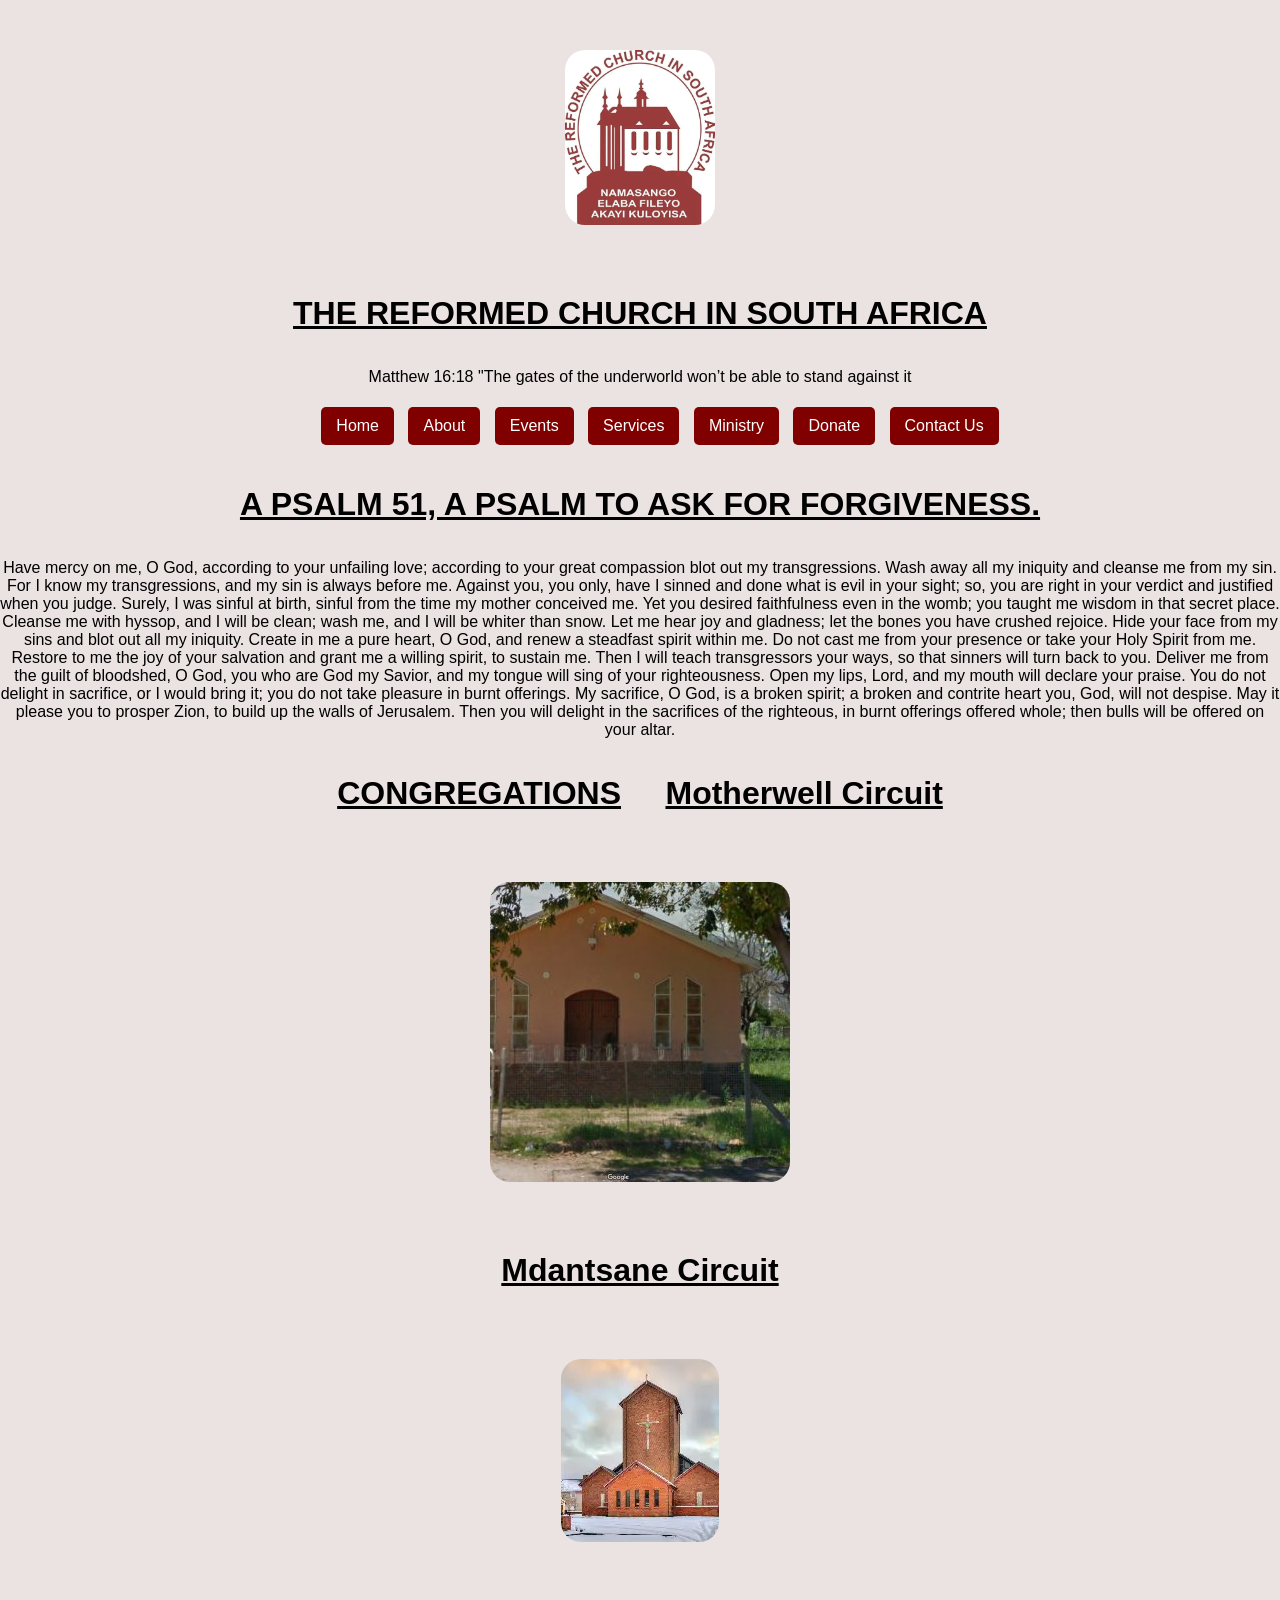
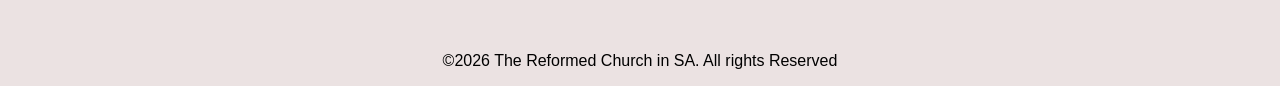
==== index.html @ bf6733ec "IWED POE P2 This is my POE" ====
<!DOCTYPE html>
<html lang="en">
<head>
    <meta charset="UTF-8">
    <meta name="viewport" content="width=device-width, initial-scale=1.0">
    <title>Home</title>
    <link rel="stylesheet" href="./css/style.css">
</head>
<body>
       

   <img src="images/church logo.webp" alt="image" width="150">  
   <h1>THE REFORMED CHURCH IN SOUTH AFRICA</h1>
        <p> Matthew 16:18 "The gates of the underworld won’t be able to stand against it</p1>
    
    <nav>
   <ul>
       <a href="./index.html">Home</a>
        <a href="./pages/about.html">About</a>
        <a href="./pages/Events.html">Events</a>
        <a href="/pages/Services.html">Services</a>
        <a href="./pages/ministry.html">Ministry</a>
        <a href="./pages/donate.html">Donate</a>
        <a href="./pages/contact.html">Contact Us</a>
       </ul>
    </nav>

    <h1>A PSALM 51, A PSALM TO ASK FOR FORGIVENESS.</h1>
    <P>Have mercy on me, O God, according to your unfailing love; according to your great compassion blot out my transgressions. Wash away all my iniquity and cleanse me from my sin. For I know my transgressions, and my sin is always before me. Against you, you only, have I sinned and done what is evil in your sight; so, you are right in your verdict and justified when you judge. Surely, I was sinful at birth, sinful from the time my mother conceived me. Yet you desired faithfulness even in the womb; you taught me wisdom in that secret place. Cleanse me with hyssop, and I will be clean; wash me, and I will be whiter than snow. Let me hear joy and gladness; let the bones you have crushed rejoice. Hide your face from my sins and blot out all my iniquity. Create in me a pure heart, O God, and renew a steadfast spirit within me. Do not cast me from your presence or take your Holy Spirit from me. Restore to me the joy of your salvation and grant me a willing spirit, to sustain me. Then I will teach transgressors your ways, so that sinners will turn back to you. Deliver me from the guilt of bloodshed, O God, you who are God my Savior, and my tongue will sing of your righteousness. Open my lips, Lord, and my mouth will declare your praise. You do not delight in sacrifice, or I would bring it; you do not take pleasure in burnt offerings. My sacrifice, O God, is a broken spirit; a broken and contrite heart you, God, will not despise. May it please you to prosper Zion, to build up the walls of Jerusalem. Then you will delight in the sacrifices of the righteous, in burnt offerings offered whole; then bulls will be offered on your altar.</P>
   

<h1>CONGREGATIONS</h1>
    <h1>Motherwell Circuit</h1>                          
<img src="images/Ibhayi Circuit.jpg" alt="image">

<h1>Mdantsane Circuit</h1>
<img src="images/Church.webp" alt="image">

<h1></h1>


    <footer>
<p>&copy;2026 The Reformed Church in SA. All rights Reserved</p>
    </footer>

</body>
</html>
---- css/style.css ----
/*Default styles*/
body {
    margin: 0;
    padding: 0;
    font-family: Arial, sans-serif;
    background-color: rgb(235, 226, 226);
    text-align: center;
}
/*Navigation Links*/
a{
    text-decoration: none;
    color: white;
    background-color: maroon;
    padding: 10px 15px;
    margin: 5px;
    display: inline-block;
    border-radius: 5px;
}
a:hover{
    background-color: rgb(143, 13, 13);
}
/*Main heading h1*/
h1, h2{
    color: black;
    text-align: center;
    text-decoration: underline;
    margin: 20px;
    display: inline-block;
}
/*Paragraph*/
p{
    text-align: center justify;
    font: 20px;
    font-style: normal;
}
/*Image styling */
img{
    display: block;
    margin: 50px auto;
    max-width: 300px;
    height: auto;
    border-radius: 20px;
}

/*Image*/
.images {
    display: flex;
    justify-content: center;
    align-items: center;
    gap: 10px;
}

/*Image*/
.images img{
   height: 300px;
   border-radius: 10px;
   border: 2px solid mintcream;
}
/*Shared container styling*/
.map-container, 
.form-container {
    width: 80%;
margin: 30px auto;
border-radius: 10px;
overflow: hidden; 
box-shadow: 0 0 10px rgba(0, 0, 0, 0.1);
}
/* Google Form iFrame*/
.form-container iframe {
width: 100%;
height: 600px;
border: none;
}
/* Optional: Headings above embeds*/
.embeded-title {
    text-align: center;
    margin: 20px;
    color: #333;
}
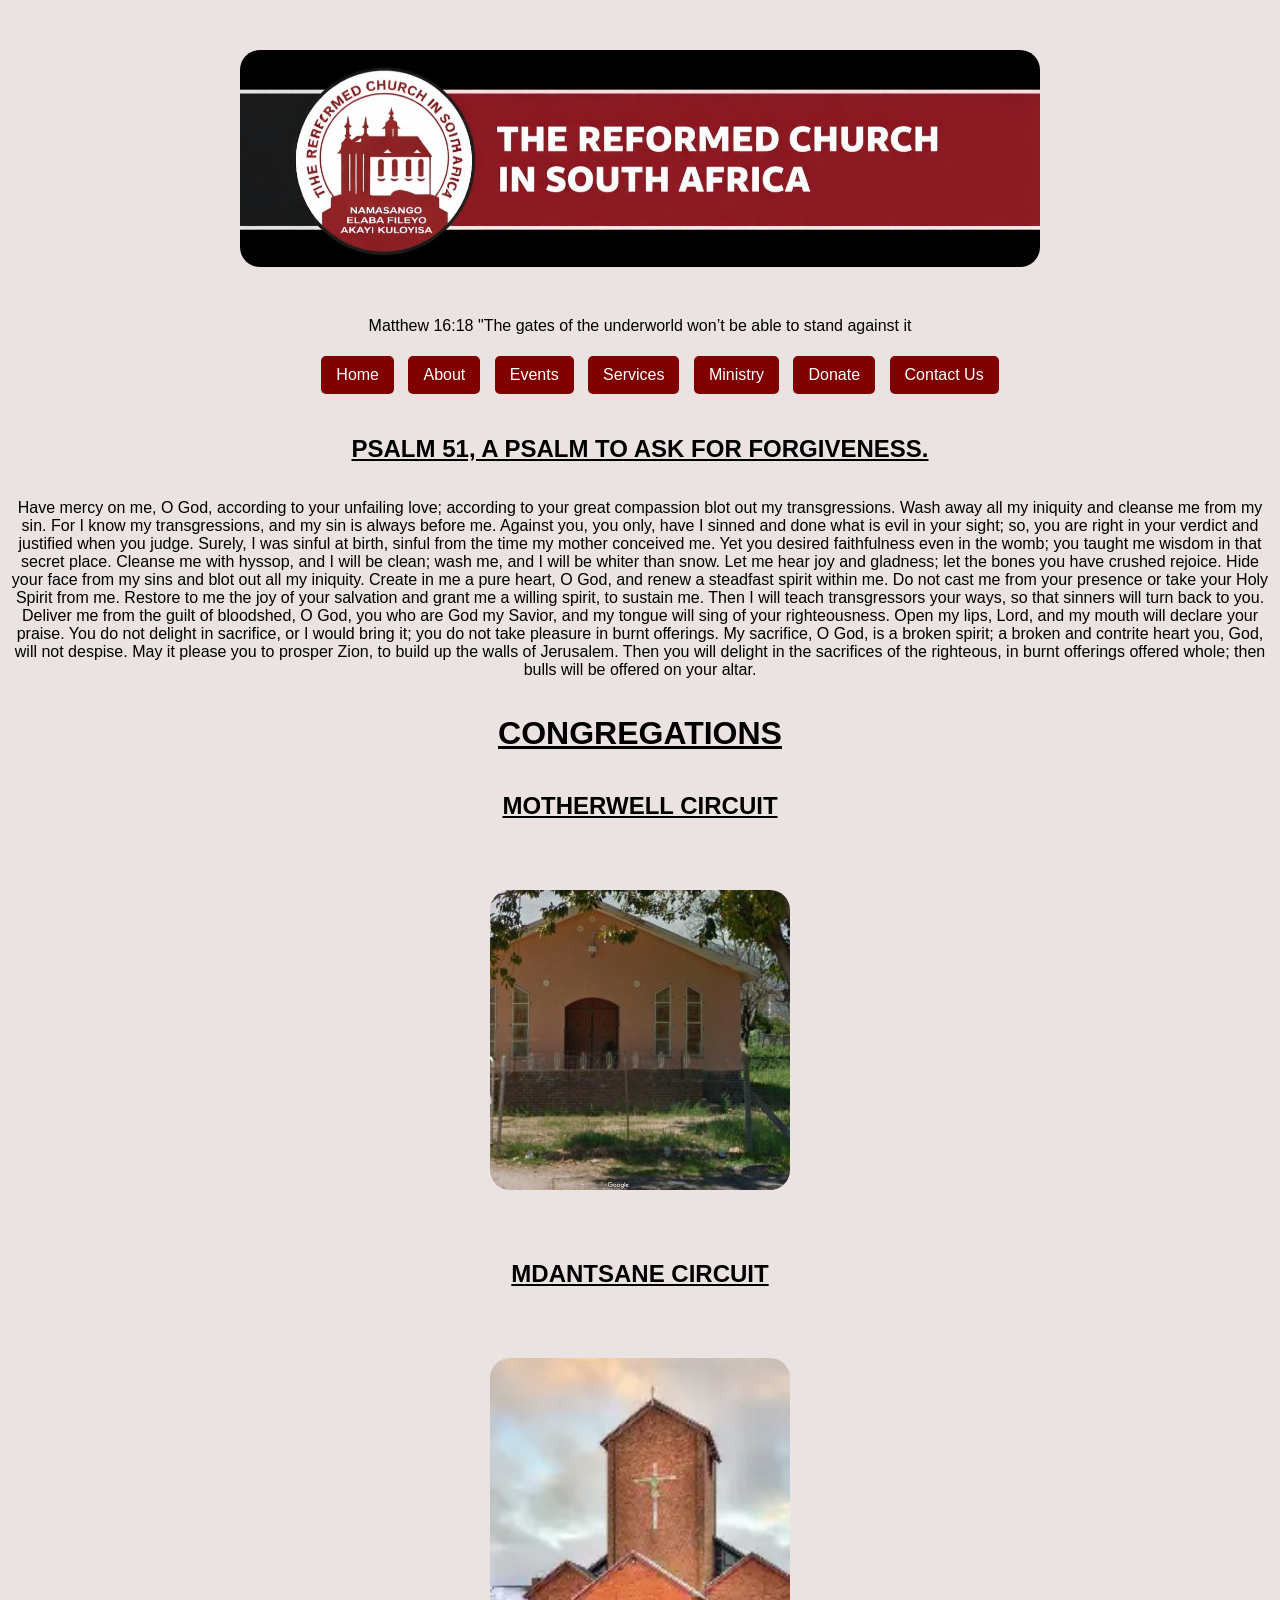
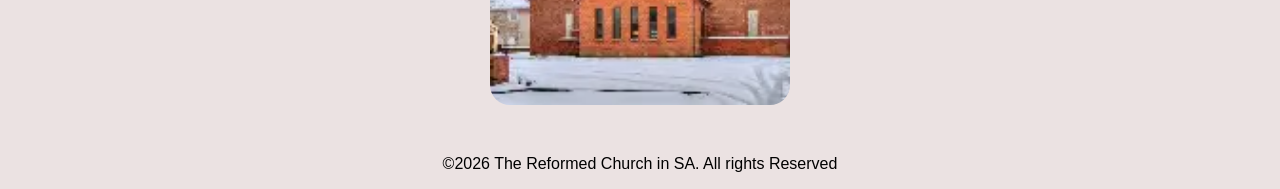
==== commit 0c3cd57c: "added project" ====
--- a/index.html
+++ b/index.html
@@ -9,8 +9,8 @@
 <body>
        
 
-   <img src="images/church logo.webp" alt="image" width="150">  
-   <h1>THE REFORMED CHURCH IN SOUTH AFRICA</h1>
+   <img src="images/New Logo.jpeg" alt="image" width="800" height="400">  
+   
         <p> Matthew 16:18 "The gates of the underworld won’t be able to stand against it</p1>
     
     <nav>
@@ -25,18 +25,18 @@
        </ul>
     </nav>
 
-    <h1>A PSALM 51, A PSALM TO ASK FOR FORGIVENESS.</h1>
+    <h2>PSALM 51, A PSALM TO ASK FOR FORGIVENESS.</h2>
     <P>Have mercy on me, O God, according to your unfailing love; according to your great compassion blot out my transgressions. Wash away all my iniquity and cleanse me from my sin. For I know my transgressions, and my sin is always before me. Against you, you only, have I sinned and done what is evil in your sight; so, you are right in your verdict and justified when you judge. Surely, I was sinful at birth, sinful from the time my mother conceived me. Yet you desired faithfulness even in the womb; you taught me wisdom in that secret place. Cleanse me with hyssop, and I will be clean; wash me, and I will be whiter than snow. Let me hear joy and gladness; let the bones you have crushed rejoice. Hide your face from my sins and blot out all my iniquity. Create in me a pure heart, O God, and renew a steadfast spirit within me. Do not cast me from your presence or take your Holy Spirit from me. Restore to me the joy of your salvation and grant me a willing spirit, to sustain me. Then I will teach transgressors your ways, so that sinners will turn back to you. Deliver me from the guilt of bloodshed, O God, you who are God my Savior, and my tongue will sing of your righteousness. Open my lips, Lord, and my mouth will declare your praise. You do not delight in sacrifice, or I would bring it; you do not take pleasure in burnt offerings. My sacrifice, O God, is a broken spirit; a broken and contrite heart you, God, will not despise. May it please you to prosper Zion, to build up the walls of Jerusalem. Then you will delight in the sacrifices of the righteous, in burnt offerings offered whole; then bulls will be offered on your altar.</P>
    
 
-<h1>CONGREGATIONS</h1>
-    <h1>Motherwell Circuit</h1>                          
+<h1>CONGREGATIONS</h1> 
+<br>
+
+<h2>MOTHERWELL CIRCUIT</h2>                 
 <img src="images/Ibhayi Circuit.jpg" alt="image">
 
-<h1>Mdantsane Circuit</h1>
-<img src="images/Church.webp" alt="image">
-
-<h1></h1>
+<h2>MDANTSANE CIRCUIT</h2>
+<img src="images/Church.webp" alt="image" width="300" height="300"> 
 
 
     <footer>
--- a/css/style.css
+++ b/css/style.css
@@ -1,6 +1,6 @@
 /*Default styles*/
 body {
-    margin: 0;
+    margin: justify;
     padding: 0;
     font-family: Arial, sans-serif;
     background-color: rgb(235, 226, 226);
@@ -37,7 +37,7 @@
 img{
     display: block;
     margin: 50px auto;
-    max-width: 300px;
+    max-width: 1000px;
     height: auto;
     border-radius: 20px;
 }
